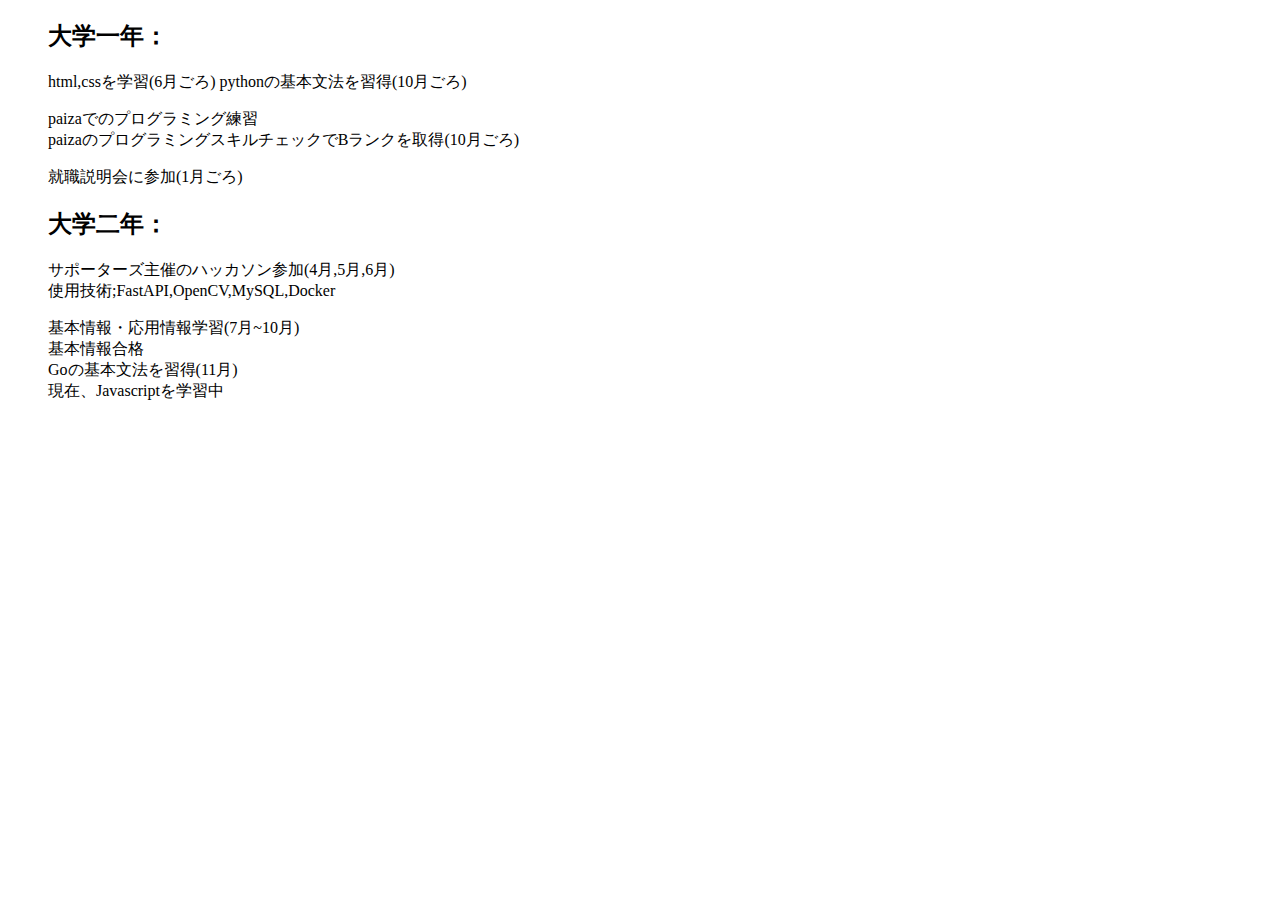
==== lerned.html @ d202c60e "経歴の更新" ====
<!DOCTYPE html>
<html lang="en">
<head>
    <meta charset="UTF-8">
    <meta http-equiv="X-UA-Compatible" content="IE=edge">
    <meta name="viewport" content="width=device-width, initial-scale=1.0">
    <title>経歴</title>
</head>
<body>
    <ul>
        <h2>大学一年：</h2>
        <p>
            html,cssを学習(6月ごろ)
            pythonの基本文法を習得(10月ごろ)
        </p>
        <p>paizaでのプログラミング練習
        <br>paizaのプログラミングスキルチェックでBランクを取得(10月ごろ)
        </p>
        <p>
            就職説明会に参加(1月ごろ)
        </p>
        <h2>大学二年：</h2>
        <p>
            サポーターズ主催のハッカソン参加(4月,5月,6月)
            <br>使用技術;FastAPI,OpenCV,MySQL,Docker
        </p>
        <p>
            基本情報・応用情報学習(7月~10月)
            <br>基本情報合格
            <br>Goの基本文法を習得(11月)
            <br>現在、Javascriptを学習中
        </p>
    </ul>
</body>
</html>
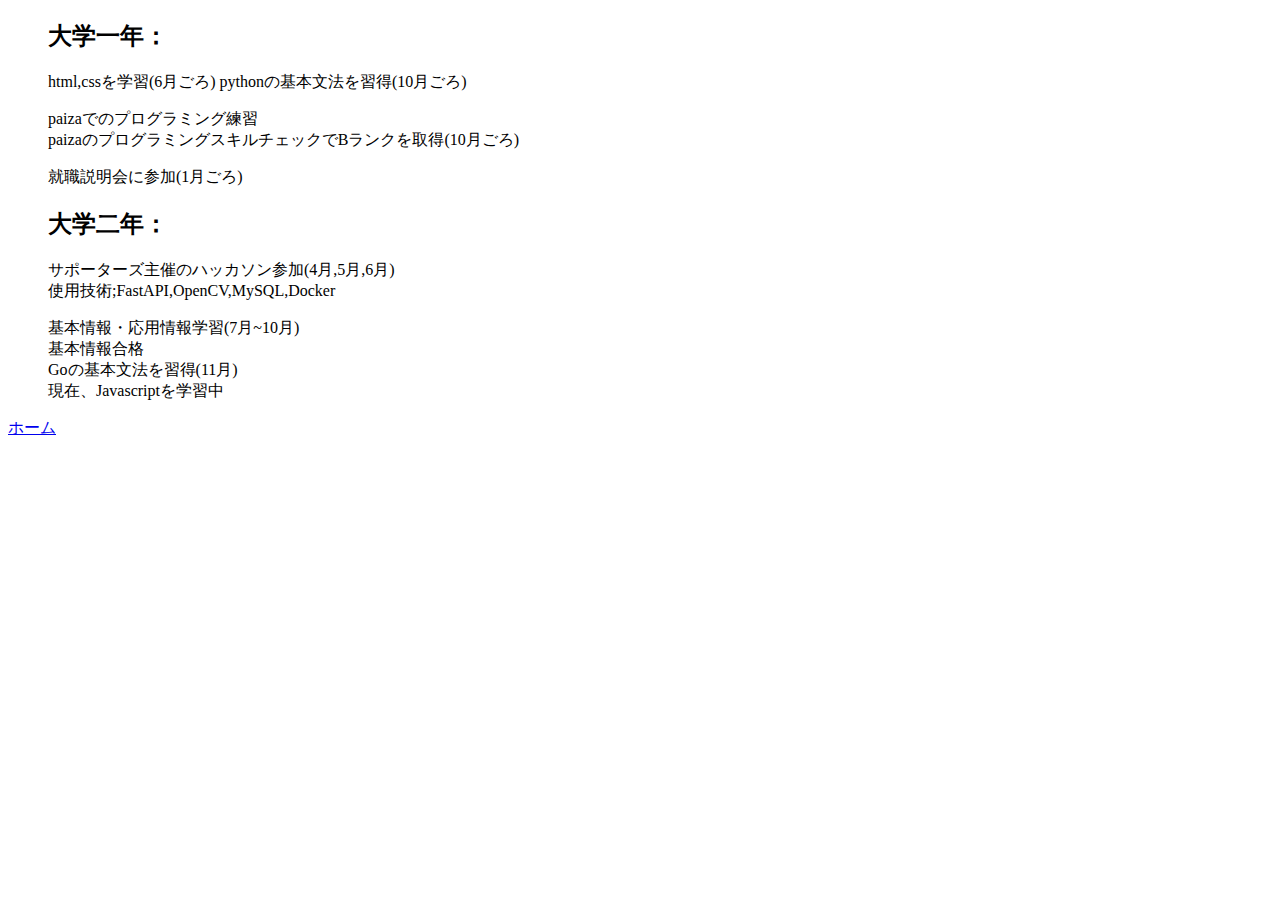
==== commit f6566e31: "ホームページの内容変更" ====
--- a/lerned.html
+++ b/lerned.html
@@ -31,5 +31,6 @@
             <br>現在、Javascriptを学習中
         </p>
     </ul>
+    <a href="index.html">ホーム</a>
 </body>
 </html>